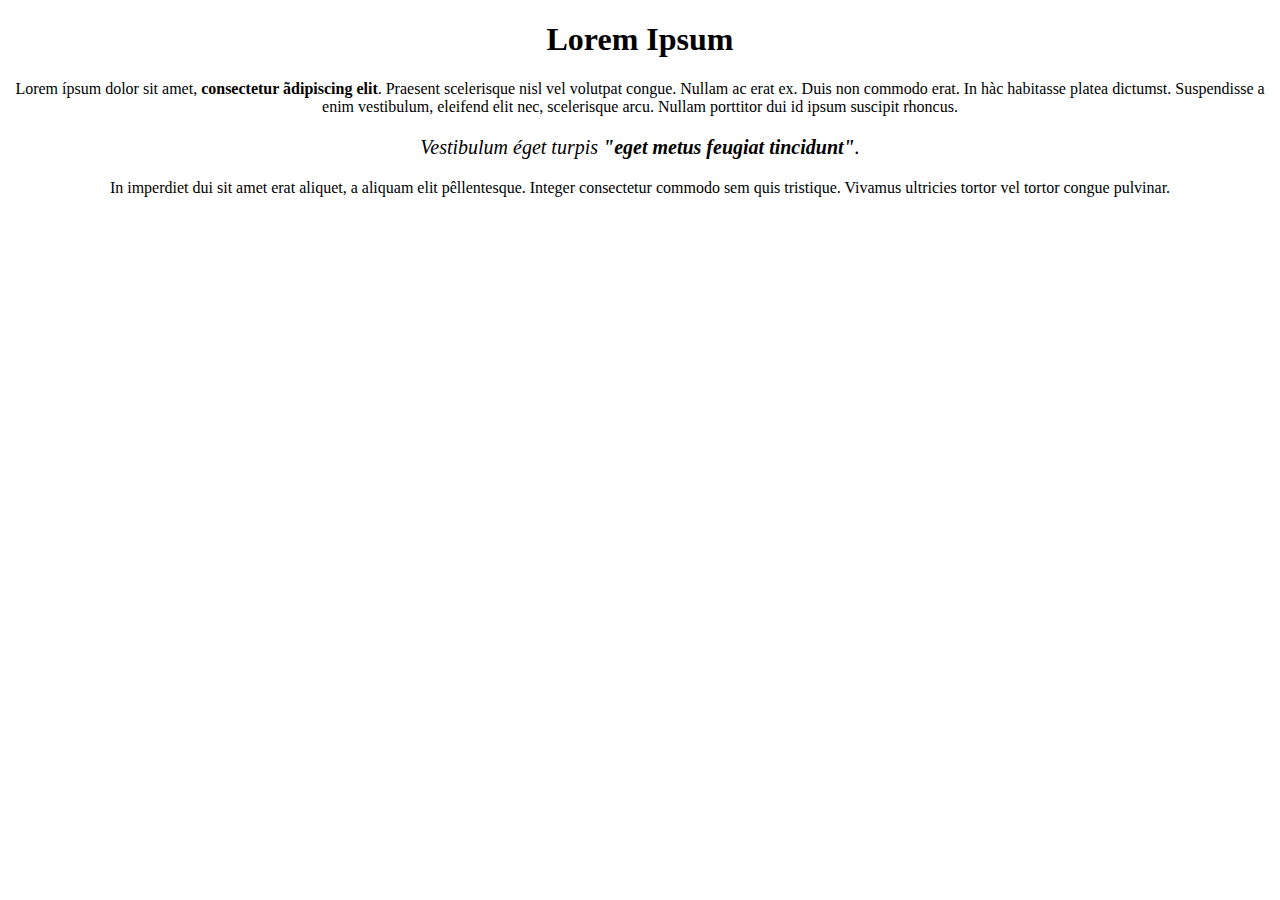
==== index.html @ 94abd4db "commit inicial curso Alura HTML e CSS3" ====
<!DOCTYPE html>
<html lang="pt-br">    
    <head>
        <meta charset="UTF-8">
        <title>Lorem Ipsum</title>
        
    </head>
    <body>
        <h1 style="text-align: center">Lorem Ipsum</h1>

        <p style="text-align: center">Lorem ípsum dolor sit amet, <strong>consectetur ãdipiscing elit</strong>. Praesent scelerisque nisl vel volutpat congue. Nullam ac erat ex. Duis non commodo erat. In hàc habitasse platea dictumst. Suspendisse a enim vestibulum, eleifend elit nec, scelerisque arcu. Nullam porttitor dui id ipsum suscipit rhoncus.</p>

        <p style="font-size: 20px; text-align: center"><em>Vestibulum éget turpis <strong>"eget metus feugiat tincidunt"</strong>.</em></p>

        <p style="text-align: center">In imperdiet dui sit amet erat aliquet, a aliquam elit pêllentesque. Integer consectetur commodo sem quis tristique. Vivamus ultricies tortor vel tortor congue pulvinar.</p>
    </body>
</html>
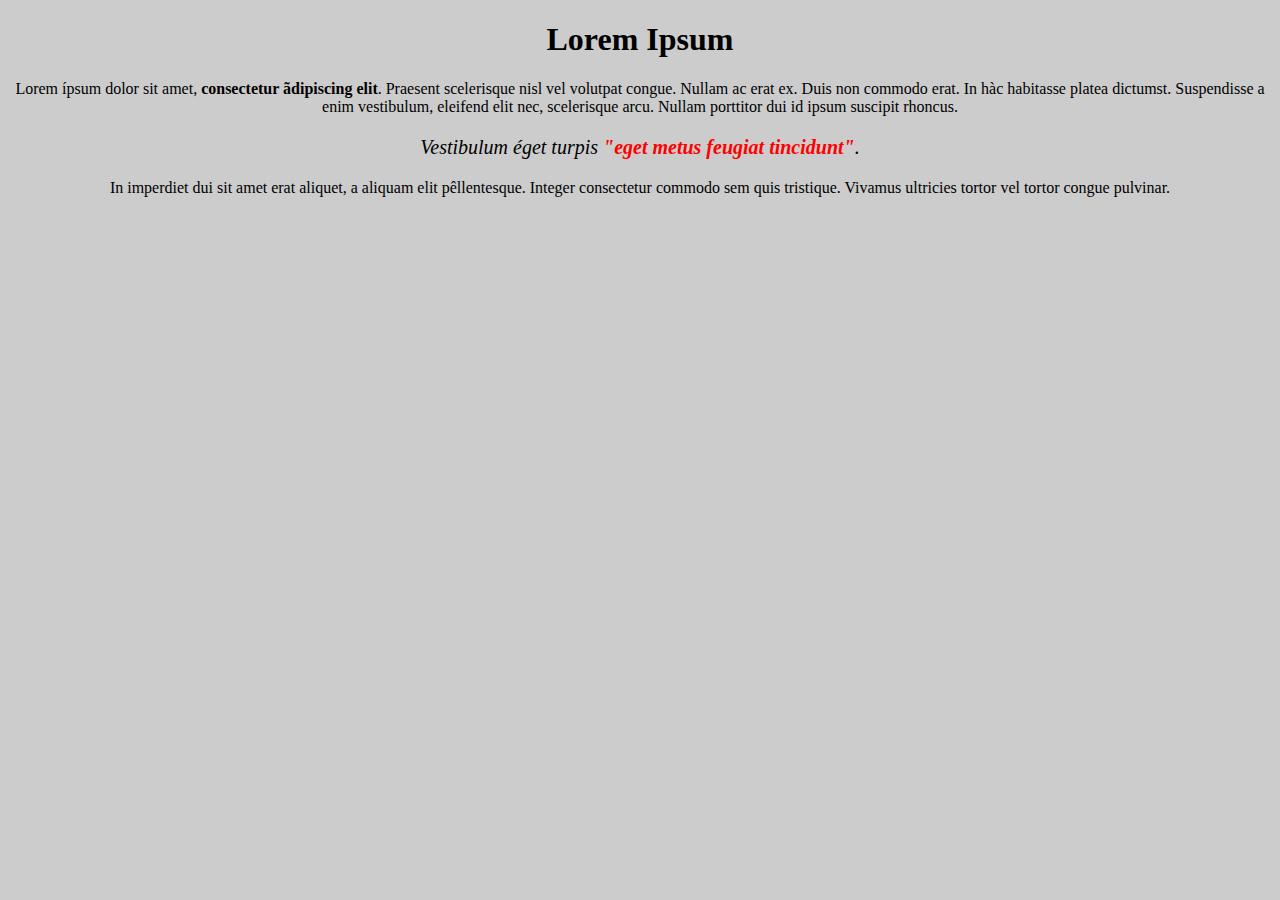
==== commit 15e69f9b: "estrutura de stylesheet" ====
--- a/index.html
+++ b/index.html
@@ -3,15 +3,15 @@
     <head>
         <meta charset="UTF-8">
         <title>Lorem Ipsum</title>
-        
+        <link rel="stylesheet" href="style.css">
     </head>
     <body>
         <h1 style="text-align: center">Lorem Ipsum</h1>
 
-        <p style="text-align: center">Lorem ípsum dolor sit amet, <strong>consectetur ãdipiscing elit</strong>. Praesent scelerisque nisl vel volutpat congue. Nullam ac erat ex. Duis non commodo erat. In hàc habitasse platea dictumst. Suspendisse a enim vestibulum, eleifend elit nec, scelerisque arcu. Nullam porttitor dui id ipsum suscipit rhoncus.</p>
+        <p>Lorem ípsum dolor sit amet, <strong>consectetur ãdipiscing elit</strong>. Praesent scelerisque nisl vel volutpat congue. Nullam ac erat ex. Duis non commodo erat. In hàc habitasse platea dictumst. Suspendisse a enim vestibulum, eleifend elit nec, scelerisque arcu. Nullam porttitor dui id ipsum suscipit rhoncus.</p>
 
-        <p style="font-size: 20px; text-align: center"><em>Vestibulum éget turpis <strong>"eget metus feugiat tincidunt"</strong>.</em></p>
+        <p style="font-size: 20px"><em>Vestibulum éget turpis <strong>"eget metus feugiat tincidunt"</strong>.</em></p>
 
-        <p style="text-align: center">In imperdiet dui sit amet erat aliquet, a aliquam elit pêllentesque. Integer consectetur commodo sem quis tristique. Vivamus ultricies tortor vel tortor congue pulvinar.</p>
+        <p>In imperdiet dui sit amet erat aliquet, a aliquam elit pêllentesque. Integer consectetur commodo sem quis tristique. Vivamus ultricies tortor vel tortor congue pulvinar.</p>
     </body>
 </html>--- a/style.css
+++ b/style.css
@@ -0,0 +1,10 @@
+body{
+    background: #CCCCCC;
+}
+p {
+    text-align: center;
+}
+
+em strong  {
+    color: red;
+}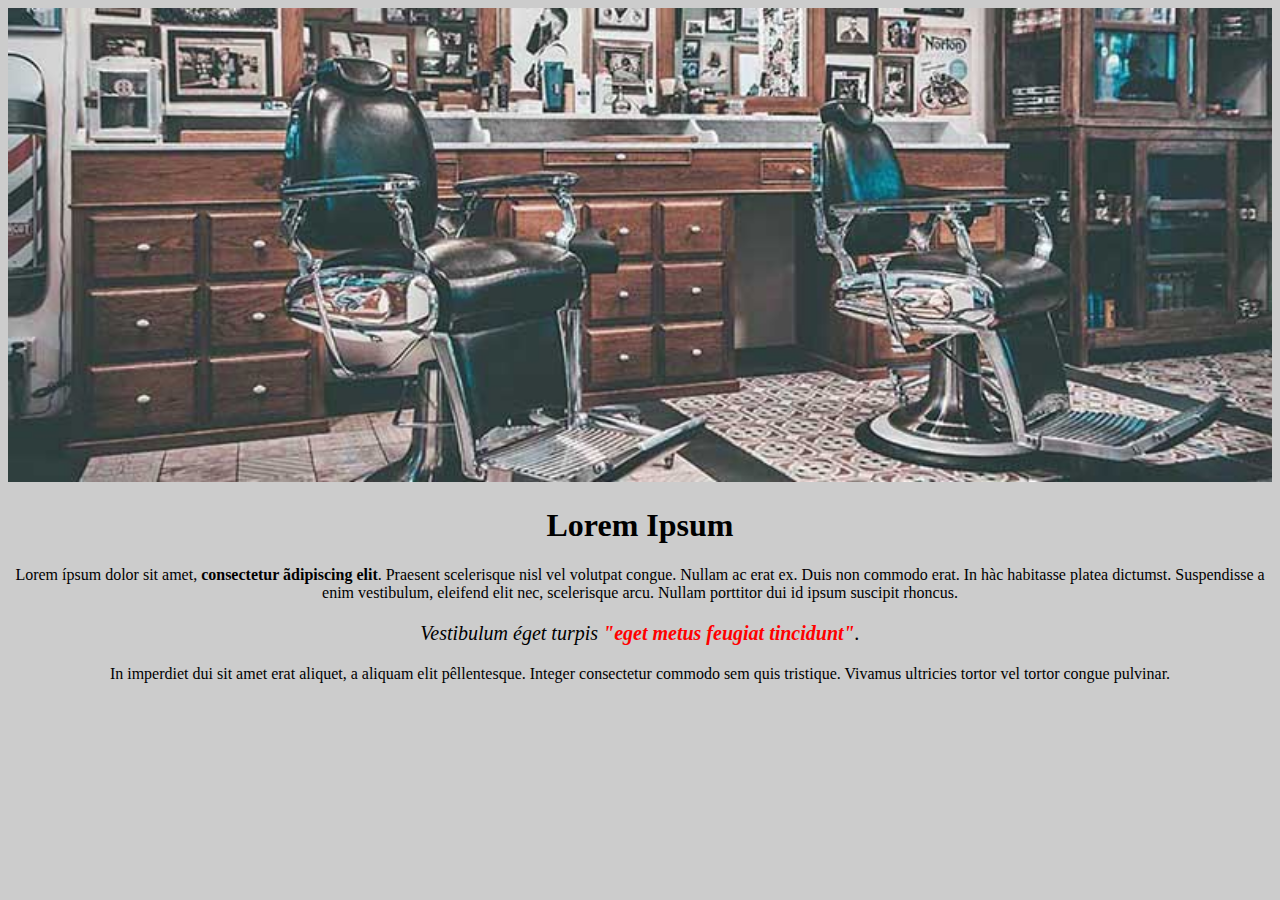
==== commit 11a70507: "inserindo imagens e novas propriedades CSS" ====
--- a/index.html
+++ b/index.html
@@ -6,11 +6,13 @@
         <link rel="stylesheet" href="style.css">
     </head>
     <body>
-        <h1 style="text-align: center">Lorem Ipsum</h1>
+        <img id="banner" src="banner.jpg">
+
+        <h1>Lorem Ipsum</h1>
 
         <p>Lorem ípsum dolor sit amet, <strong>consectetur ãdipiscing elit</strong>. Praesent scelerisque nisl vel volutpat congue. Nullam ac erat ex. Duis non commodo erat. In hàc habitasse platea dictumst. Suspendisse a enim vestibulum, eleifend elit nec, scelerisque arcu. Nullam porttitor dui id ipsum suscipit rhoncus.</p>
 
-        <p style="font-size: 20px"><em>Vestibulum éget turpis <strong>"eget metus feugiat tincidunt"</strong>.</em></p>
+        <p id="missao"><em>Vestibulum éget turpis <strong>"eget metus feugiat tincidunt"</strong>.</em></p>
 
         <p>In imperdiet dui sit amet erat aliquet, a aliquam elit pêllentesque. Integer consectetur commodo sem quis tristique. Vivamus ultricies tortor vel tortor congue pulvinar.</p>
     </body>
--- a/style.css
+++ b/style.css
@@ -1,8 +1,21 @@
 body{
     background: #CCCCCC;
 }
+
+#banner{
+    width: 100%;
+}
+
+h1{
+    text-align: center;
+}
+
 p {
     text-align: center;
+}
+
+#missao{
+    font-size: 20px;
 }
 
 em strong  {
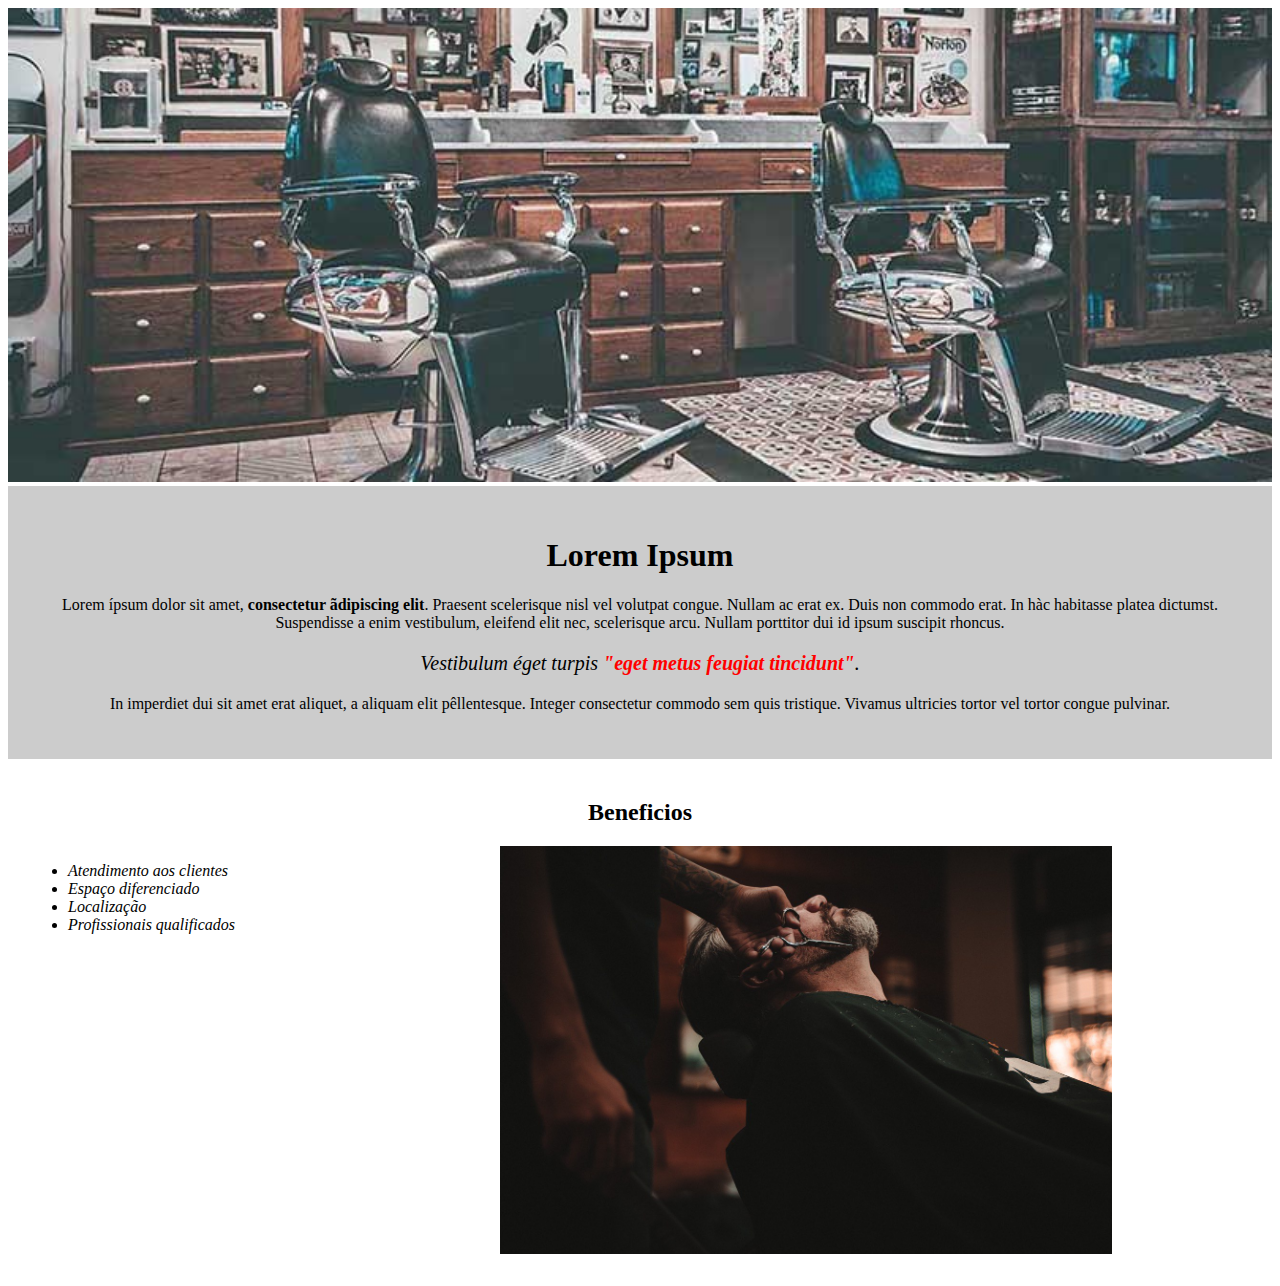
==== commit 6abaa935: "ordered list, unordered list e ajuste de classes" ====
--- a/index.html
+++ b/index.html
@@ -7,13 +7,27 @@
     </head>
     <body>
         <img id="banner" src="banner.jpg">
+        <div class="principal">
+            <h1>Lorem Ipsum</h1>
 
-        <h1>Lorem Ipsum</h1>
+            <p>Lorem ípsum dolor sit amet, <strong>consectetur ãdipiscing elit</strong>. Praesent scelerisque nisl vel volutpat congue. Nullam ac erat ex. Duis non commodo erat. In hàc habitasse platea dictumst. Suspendisse a enim vestibulum, eleifend elit nec, scelerisque arcu. Nullam porttitor dui id ipsum suscipit rhoncus.</p>
 
-        <p>Lorem ípsum dolor sit amet, <strong>consectetur ãdipiscing elit</strong>. Praesent scelerisque nisl vel volutpat congue. Nullam ac erat ex. Duis non commodo erat. In hàc habitasse platea dictumst. Suspendisse a enim vestibulum, eleifend elit nec, scelerisque arcu. Nullam porttitor dui id ipsum suscipit rhoncus.</p>
+            <p id="missao"><em>Vestibulum éget turpis <strong>"eget metus feugiat tincidunt"</strong>.</em></p>
 
-        <p id="missao"><em>Vestibulum éget turpis <strong>"eget metus feugiat tincidunt"</strong>.</em></p>
+            <p>In imperdiet dui sit amet erat aliquet, a aliquam elit pêllentesque. Integer consectetur commodo sem quis tristique. Vivamus ultricies tortor vel tortor congue pulvinar.</p>
+        </div>
+        
+        <div class="beneficios">
+            <h2>Beneficios</h2>
 
-        <p>In imperdiet dui sit amet erat aliquet, a aliquam elit pêllentesque. Integer consectetur commodo sem quis tristique. Vivamus ultricies tortor vel tortor congue pulvinar.</p>
+            <ul>
+                <li class="itens">Atendimento aos clientes</li>
+                <li class="itens">Espaço diferenciado</li>
+                <li class="itens">Localização</li>
+                <li class="itens">Profissionais qualificados</li>
+            </ul>
+
+            <img class="imagem-beneficios" src="beneficios.jpg">
+        </div>
     </body>
 </html>--- a/style.css
+++ b/style.css
@@ -1,9 +1,10 @@
-body{
-    background: #CCCCCC;
+#banner{
+    width: 100%;
 }
 
-#banner{
-    width: 100%;
+.principal{
+    background: #CCCCCC;
+    padding: 30px;
 }
 
 h1{
@@ -20,4 +21,28 @@
 
 em strong  {
     color: red;
+}
+
+.itens {
+    font-style: italic;
+}
+
+.beneficios {
+    background: #FFFFFF;
+    padding: 20px;
+}
+
+h2 {
+    text-align: center;
+}
+
+ul{
+    display: inline-block;
+    vertical-align: top;
+    width: 20%;
+    margin-right: 15%;
+}
+
+.imagem-beneficios{
+    width: 50%;;
 }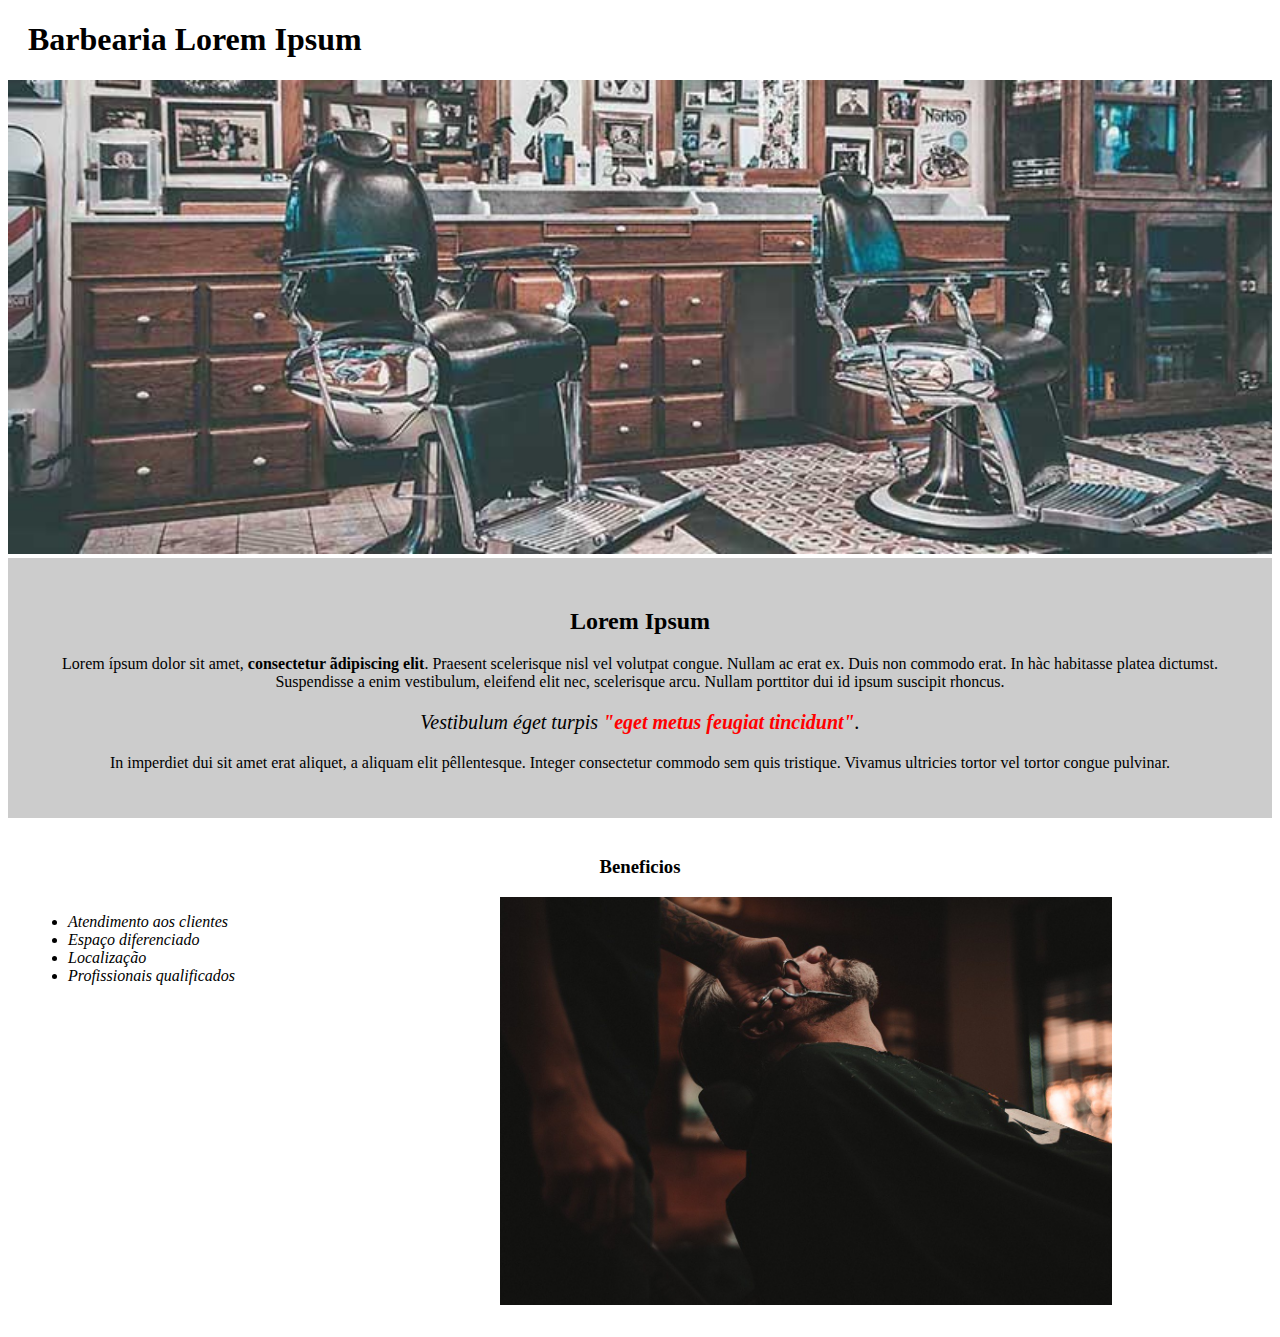
==== commit 85d42c0f: "organizacao de classes e tag header" ====
--- a/index.html
+++ b/index.html
@@ -6,9 +6,14 @@
         <link rel="stylesheet" href="style.css">
     </head>
     <body>
+        <header>
+            <h1 class="titulo-classe-principal">Barbearia Lorem Ipsum</h1>
+        </header>
+
         <img id="banner" src="banner.jpg">
+
         <div class="principal">
-            <h1>Lorem Ipsum</h1>
+            <h2 class="titulo-centralizado">Lorem Ipsum</h2>
 
             <p>Lorem ípsum dolor sit amet, <strong>consectetur ãdipiscing elit</strong>. Praesent scelerisque nisl vel volutpat congue. Nullam ac erat ex. Duis non commodo erat. In hàc habitasse platea dictumst. Suspendisse a enim vestibulum, eleifend elit nec, scelerisque arcu. Nullam porttitor dui id ipsum suscipit rhoncus.</p>
 
@@ -18,7 +23,7 @@
         </div>
         
         <div class="beneficios">
-            <h2>Beneficios</h2>
+            <h3 class="titulo-centralizado">Beneficios</h3>
 
             <ul>
                 <li class="itens">Atendimento aos clientes</li>
--- a/style.css
+++ b/style.css
@@ -7,7 +7,11 @@
     padding: 30px;
 }
 
-h1{
+.titulo-classe-principal{
+    padding-left: 20px;
+}
+
+.titulo-centralizado{
     text-align: center;
 }
 
@@ -32,10 +36,6 @@
     padding: 20px;
 }
 
-h2 {
-    text-align: center;
-}
-
 ul{
     display: inline-block;
     vertical-align: top;
